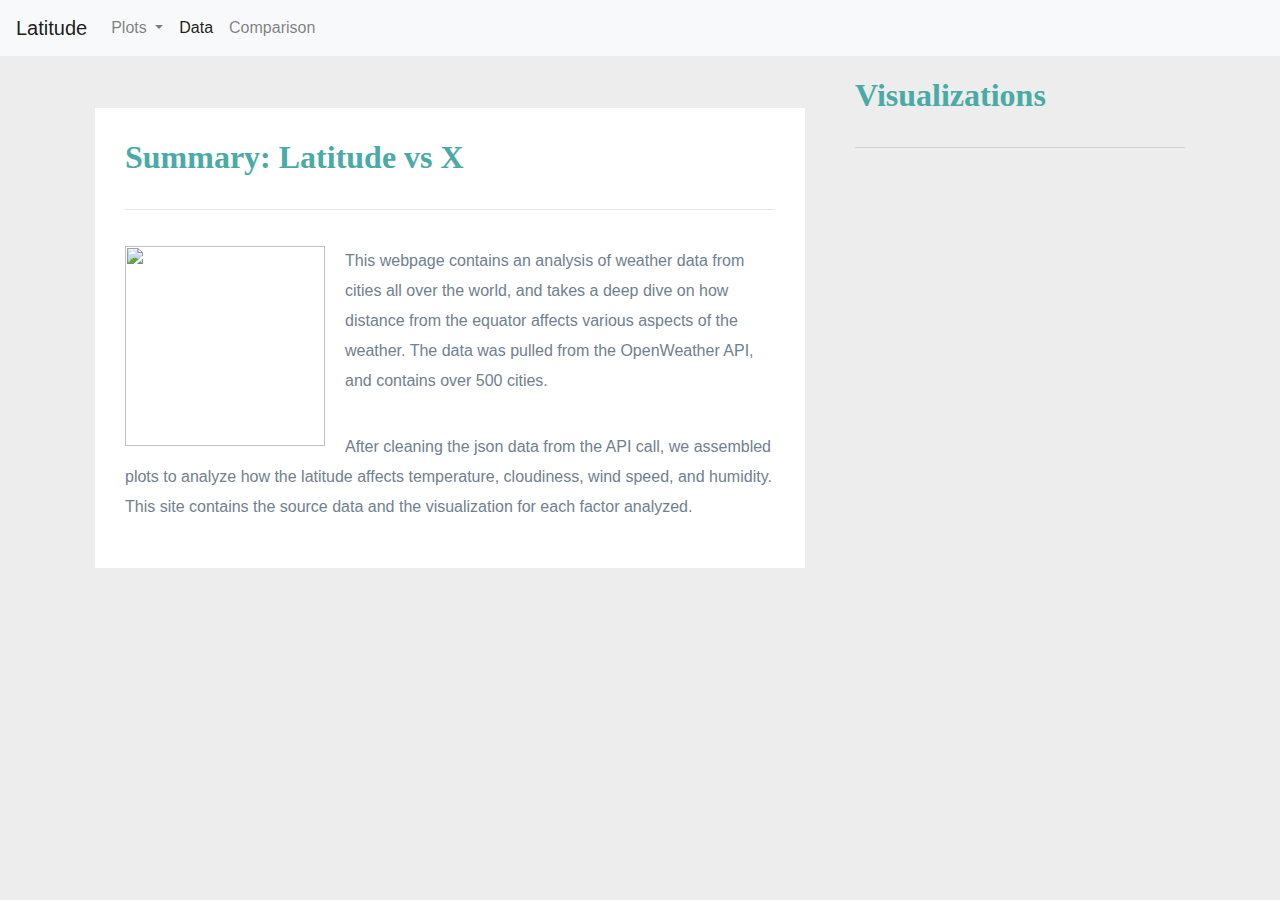
==== index.html @ cc10df79 "formatted visualizations column on landing page" ====
<!DOCTYPE html>
<html lang="en">

<head>
  <meta charset="UTF-8">
  <title>Latitude Visualization Dashboard</title>
  <link rel="stylesheet" href="https://stackpath.bootstrapcdn.com/bootstrap/4.3.1/css/bootstrap.min.css" integrity="sha384-ggOyR0iXCbMQv3Xipma34MD+dH/1fQ784/j6cY/iJTQUOhcWr7x9JvoRxT2MZw1T" crossorigin="anonymous">
  <link rel="stylesheet" href="style.css">
</head>
<body>
  <nav class="navbar navbar-expand-lg navbar-light bg-light">
    <a class="navbar-brand" href="#">Latitude</a>
    <button class="navbar-toggler" type="button" data-toggle="collapse" data-target="#navbarSupportedContent" aria-controls="navbarSupportedContent" aria-expanded="false" aria-label="Toggle navigation">
      <span class="navbar-toggler-icon"></span>
    </button>

    <div class="collapse navbar-collapse" id="navbarSupportedContent">
      <ul class="navbar-nav mr-auto">
        <li class="nav-item dropdown">
          <a class="nav-link dropdown-toggle" href="#" id="navbarDropdown" role="button" data-toggle="dropdown" aria-haspopup="true" aria-expanded="false">
            Plots
          </a>
          <div class="dropdown-menu" aria-labelledby="navbarDropdown">
            <a class="dropdown-item" href="Visualizations/max_temp.html">Max Temperature</a>
            <a class="dropdown-item" href="#">Humidity</a>
            <a class="dropdown-item" href="#">Cloudiness</a>
            <a class="dropdown-item" href="#">Wind Speed</a>
          </div>
        </li>
        <li class="nav-item active">
          <a class="nav-link" href="Visualizations/data.html">Data</a>
        </li>
        <li class="nav-item">
          <a class="nav-link" href="#">Comparison</a>
        </li>
      </ul>
    </div>
  </nav>
  
  <div class="container">

    <!-- Row 1 -->
    <div class="row" style = "padding-top:10px">
      <div class="col-md-8">
          <div style = padding:10px>
            <article class="description-content">
            <h1 class="description-header"> Summary: Latitude vs X</h1>
              <hr class="description-hr"/>
              <img src="assets/City Latitude_vs_Max Temp.png" alt="" id="description-image"/>
              <p>This webpage contains an analysis of weather data from cities all over the world, and takes a deep dive on how distance from the equator affects various aspects of the weather. The data was pulled from the OpenWeather API, and contains over 500 cities.</p>
              <p>After cleaning the json data from the API call, we assembled plots to analyze how the latitude affects temperature, cloudiness, wind speed, and humidity. This site contains the source data and the visualization for each factor analyzed.</p>
            </article>
          </div>  
      </div>
      <div class="col-md-4">
        <div style= "padding: 10px">
          <h1 class="description-header">Visualizations</h1>
            <hr class="description-hr">
        </div> 
      </div>
      </div>
    </div>
  </div>
  

<script src="https://code.jquery.com/jquery-3.3.1.slim.min.js" integrity="sha384-q8i/X+965DzO0rT7abK41JStQIAqVgRVzpbzo5smXKp4YfRvH+8abtTE1Pi6jizo" crossorigin="anonymous"></script>
<script src="https://cdnjs.cloudflare.com/ajax/libs/popper.js/1.14.7/umd/popper.min.js" integrity="sha384-UO2eT0CpHqdSJQ6hJty5KVphtPhzWj9WO1clHTMGa3JDZwrnQq4sF86dIHNDz0W1" crossorigin="anonymous"></script>
<script src="https://stackpath.bootstrapcdn.com/bootstrap/4.3.1/js/bootstrap.min.js" integrity="sha384-JjSmVgyd0p3pXB1rRibZUAYoIIy6OrQ6VrjIEaFf/nJGzIxFDsf4x0xIM+B07jRM" crossorigin="anonymous"></script>

</body>

</html>
---- style.css ----
html {
  /* Positioning */
  position: relative;
  /* Box-model */
  min-height: 100%;
 }
 body {
  /* Positioning */
  margin-bottom: 150px;
  /* Typography */
  font-family: Arial, "Helvetica Neue", Helvetica, sans-serif;
  /* Visual */
  background-color: #EDEDED;
 }
 /* Media query for body */
 @media only screen and (max-width: 767px) {
  /* Set background color to white on small screens */
  body {
    /* Visual */
    background-color: #fff;
  }
 }
 /* ----DEFAULT ELEMENT STYLING END---- */
 /* ----NAV START---- */
 .navbar-custom {
  background-color: #fff;
 }

 #logo {
  /* Box-model */
  height: 60px;
  padding-top: 20px;
  padding-bottom: 5px;
  /* Positioning */
  margin-left: 70px;
  font-family: Georgia, Times, "Times New Roman", serif;
  /* Typography */
  font-size: 24px;
  font-weight: bold;
  color: #fff;
  /* Visual */
  background: #4AAAA5;
 }
 /* Logo hover state */
 #logo:hover {
  /* Visual */
  opacity: 0.7;
 }
 
 .navbar-right-custom {
  /* Box-model */
  padding-top: 6px;
  padding-right: 20px;
  /* Typography */
  font-family: Arial;
  font-weight: lighter;
 }
 /* Nav element hover state */
 .navbar-default .navbar-nav > li > a:hover {
  color: #4AAAA5;
 }
 /* Media query for nav */
 @media only screen and (max-width: 767px) {
  .navbar-header {
    background-color: #4AAAA5;
  }
  #logo {
    width: 100%;
    /* Box-model */
    height: 60px;
    padding-top: 20px;
    padding-bottom: 5px;
    /* Positioning */
    margin-left: 0;
    font-family: Georgia, Times, "Times New Roman", serif;
    /* Typography */
    font-size: 24px;
    font-weight: bold;
    color: #fff;
    /* Visual */
    background: #4AAAA5;
  }
 }
 /* -----NAV END---- */
 /* ----DESCRIPTION START---- */
 .description-header {
  /* Positioning */
  margin-bottom: 33px;
  font-family: Georgia, Times, "Times New Roman", serif;
  /* Typography */
  font-size: 32px;
  font-weight: bold;
  color: #4AAAA5;
 }
 .description-content {
  /* Box-model */
  padding: 30px;
  /* Positioning */
  margin-top: 32px;
  /* Visual */
  background-color: #fff;
 }
 .description-content > p {
  /* Box-model */
  padding-top: 20px;
  /* Typography */
  font-size: 16px;
  line-height: 30px;
  color: slategray;
 }
 .description-text {
  padding-bottom: 20px;
 }
 #description-image {
  /* Positioning */
  float: left;
  /* Box-model */
  width: 200px;
  height: 200px;
  margin-top: 20px;
  margin-right: 20px;
 }
 /* Description content media query */
 @media only screen and (max-width: 767px) {
  /* override default class styling for positioning/padding */
  .description-content {
    /* Box-model */
    padding: 0;
    /* Positioning */
    margin-top: 0;
  }
 }
 /* ----DESCRIPTION END---- */
 /* ----IMAGE NAV START---- */
 #imageNav-area {
  width: 100%;
  /* Box-model */
  padding: 30px 30px 43px;
  /* Positioning */
  margin-top: 32px;
  /* Visual */
  background-color: #fff;
 }
 .imageNav-header {
  /* Positioning */
  margin-bottom: 15px;
  font-family: Georgia, Times, "Times New Roman", serif;
  /* Typography */
  font-size: 25px;
  font-weight: bold;
  color: #4AAAA5;
 }
 .imageNav-photo {
  width: 140px;
  /* Box-model */
  height: 140px;
 }
 .imageNav-photo:hover {
  /* Visuals */
  opacity: 0.6;
 }
 .imageNav-photo.active {
  /* Visuals */
  border: 2px solid #4AAAA5;
 }
 #images {
  /* Box-model */
  padding-top: 15px;
  /* Typography */
  text-align: center;
 }
 /* ----IMAGE NAV END---- */
 /* ----COMPARISON START---- */
 .comparison-image:hover {
  opacity: 0.6;
 }
 .comparison-header {
  /* Positioning */
  margin-bottom: 10px;
  font-family: Georgia, Times, "Times New Roman", serif;
  /* Typography */
  font-size: 20px;
  font-weight: bold;
  color: #4AAAA5;
  text-align: center;
 }
 /* ----COMPARISON END---- */
 /* ----FOOTER START---- */
 .footer {
  /* Positioning */
  position: absolute;
  bottom: 0;
  /* Box-model */
  width: 100%;
  height: 60px;
  margin-top: 30px;
  /* Visual */
  background-color: #666;
 }
 .text-muted-footer {

 /* Positioning */
  margin-top: 15px;
  /* Typography */
  color: #fff;
 }
 .two-toned-footer-color {
  /* Box-model */
  height: 6px;
  padding-top: 3px;
  /* Visual */
  background-color: #4AAAA5;
 }
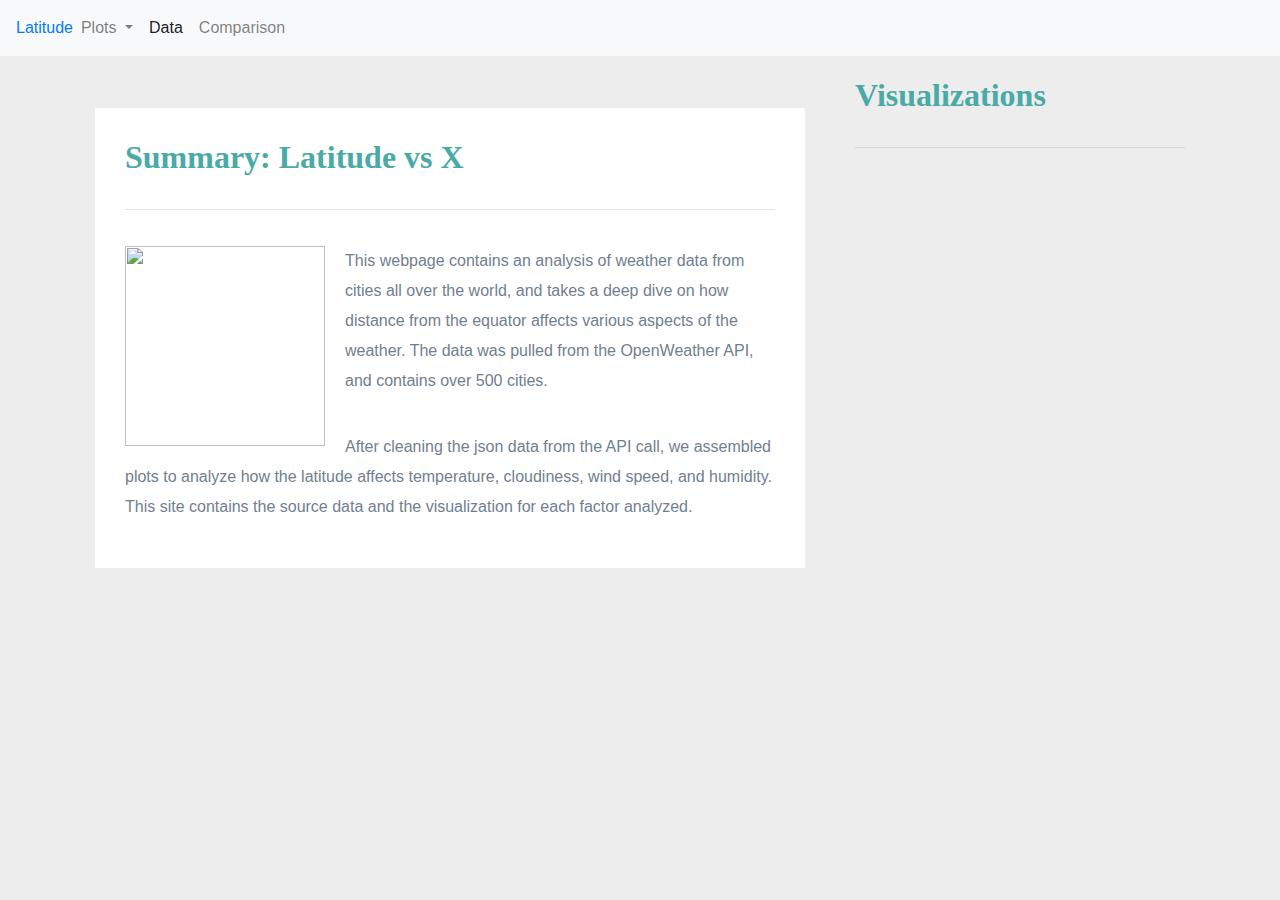
==== commit db5ebe57: "formatting nav bar and header on the landing page" ====
--- a/index.html
+++ b/index.html
@@ -9,10 +9,10 @@
 </head>
 <body>
   <nav class="navbar navbar-expand-lg navbar-light bg-light">
-    <a class="navbar-brand" href="#">Latitude</a>
-    <button class="navbar-toggler" type="button" data-toggle="collapse" data-target="#navbarSupportedContent" aria-controls="navbarSupportedContent" aria-expanded="false" aria-label="Toggle navigation">
-      <span class="navbar-toggler-icon"></span>
-    </button>
+    <a class="logo" href="#">Latitude</a>
+      <button class="navbar-toggler" type="button" data-toggle="collapse" data-target="#navbarSupportedContent" aria-controls="navbarSupportedContent" aria-expanded="false" aria-label="Toggle navigation">
+        <span class="navbar-toggler-icon"></span>
+      </button>
 
     <div class="collapse navbar-collapse" id="navbarSupportedContent">
       <ul class="navbar-nav mr-auto">
--- a/style.css
+++ b/style.css
@@ -25,27 +25,6 @@
  .navbar-custom {
   background-color: #fff;
  }
-
- #logo {
-  /* Box-model */
-  height: 60px;
-  padding-top: 20px;
-  padding-bottom: 5px;
-  /* Positioning */
-  margin-left: 70px;
-  font-family: Georgia, Times, "Times New Roman", serif;
-  /* Typography */
-  font-size: 24px;
-  font-weight: bold;
-  color: #fff;
-  /* Visual */
-  background: #4AAAA5;
- }
- /* Logo hover state */
- #logo:hover {
-  /* Visual */
-  opacity: 0.7;
- }
  
  .navbar-right-custom {
   /* Box-model */
@@ -64,7 +43,7 @@
   .navbar-header {
     background-color: #4AAAA5;
   }
-  #logo {
+  .logo {
     width: 100%;
     /* Box-model */
     height: 60px;
@@ -78,7 +57,8 @@
     font-weight: bold;
     color: #fff;
     /* Visual */
-    background: #4AAAA5;
+    background: #4AAAA5
+    opacity: 0.7;;
   }
  }
  /* -----NAV END---- */
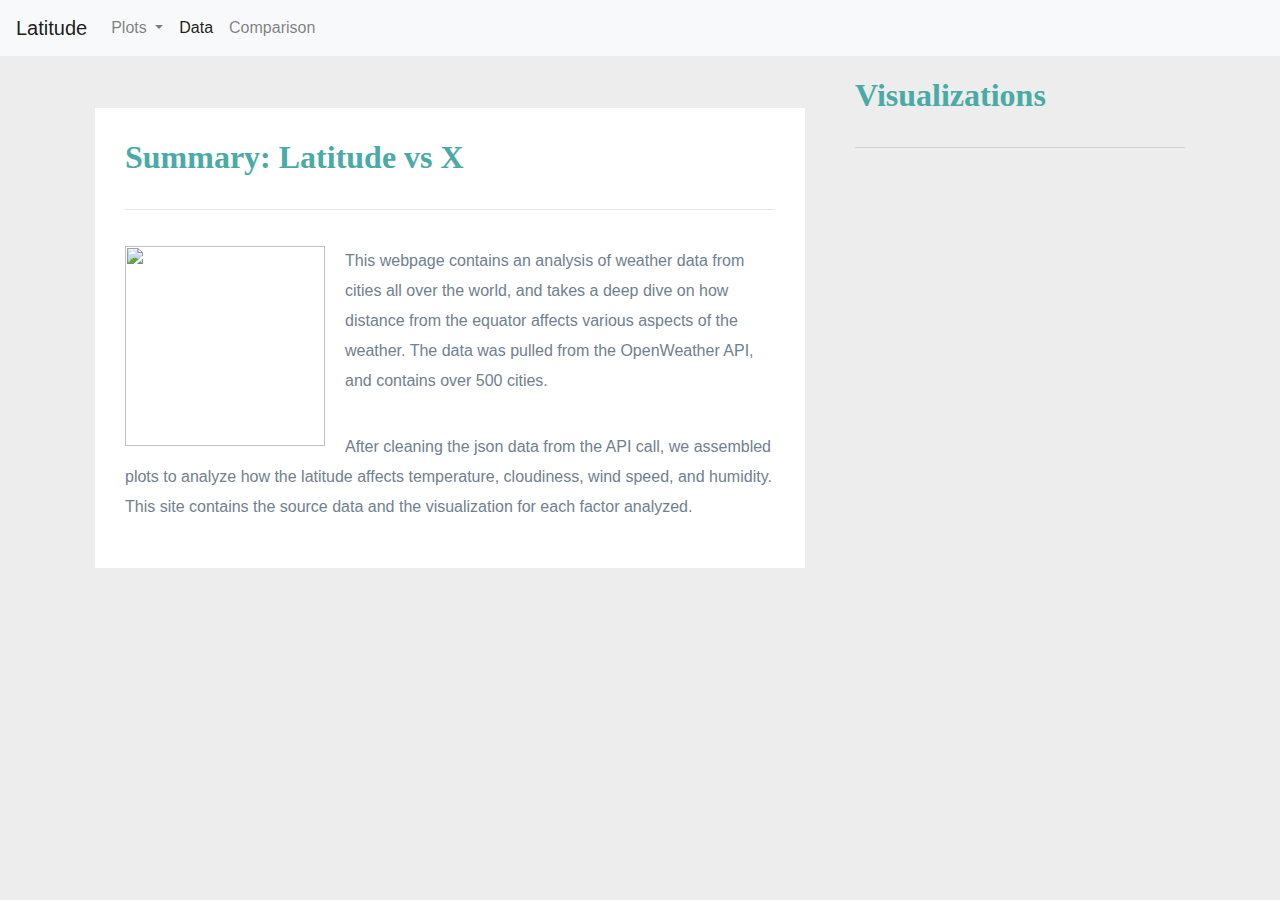
==== commit ab7574b8: "changing Latitude header in the nav bar within the landing page" ====
--- a/index.html
+++ b/index.html
@@ -9,7 +9,7 @@
 </head>
 <body>
   <nav class="navbar navbar-expand-lg navbar-light bg-light">
-    <a class="logo" href="#">Latitude</a>
+    <a class="navbar-brand logo" href="#">Latitude</a>
       <button class="navbar-toggler" type="button" data-toggle="collapse" data-target="#navbarSupportedContent" aria-controls="navbarSupportedContent" aria-expanded="false" aria-label="Toggle navigation">
         <span class="navbar-toggler-icon"></span>
       </button>
--- a/style.css
+++ b/style.css
@@ -43,7 +43,7 @@
   .navbar-header {
     background-color: #4AAAA5;
   }
-  .logo {
+  #logo {
     width: 100%;
     /* Box-model */
     height: 60px;
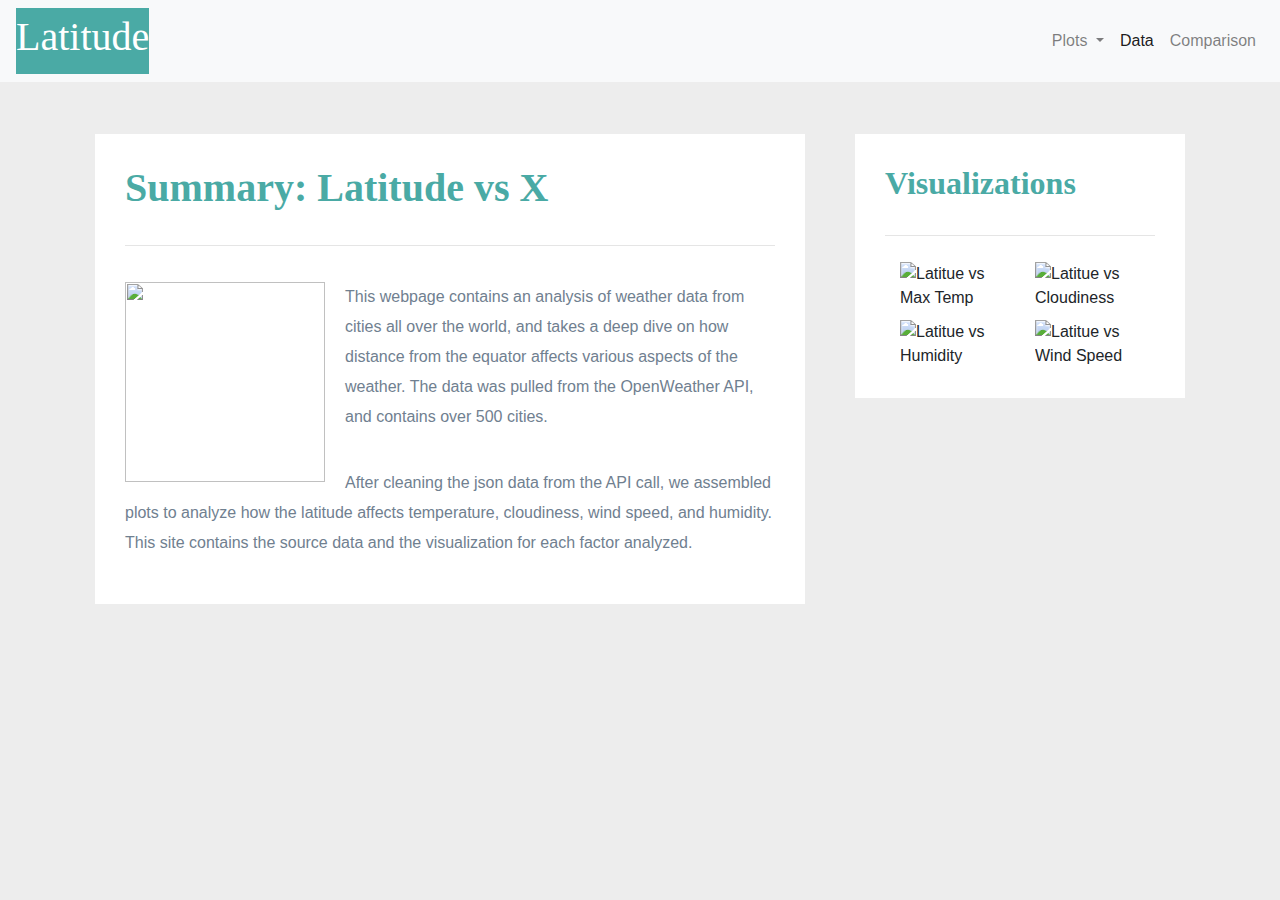
==== commit 229069db: "completed styling and content on landing page" ====
--- a/index.html
+++ b/index.html
@@ -9,13 +9,17 @@
 </head>
 <body>
   <nav class="navbar navbar-expand-lg navbar-light bg-light">
-    <a class="navbar-brand logo" href="#">Latitude</a>
+    <a class="navbar-brand logo" id="logo" href="#">
+      <h1>
+        Latitude
+          </h1>
+    </a>
       <button class="navbar-toggler" type="button" data-toggle="collapse" data-target="#navbarSupportedContent" aria-controls="navbarSupportedContent" aria-expanded="false" aria-label="Toggle navigation">
         <span class="navbar-toggler-icon"></span>
       </button>
 
     <div class="collapse navbar-collapse" id="navbarSupportedContent">
-      <ul class="navbar-nav mr-auto">
+      <ul class="navbar-nav ml-auto">
         <li class="nav-item dropdown">
           <a class="nav-link dropdown-toggle" href="#" id="navbarDropdown" role="button" data-toggle="dropdown" aria-haspopup="true" aria-expanded="false">
             Plots
@@ -54,8 +58,28 @@
       </div>
       <div class="col-md-4">
         <div style= "padding: 10px">
-          <h1 class="description-header">Visualizations</h1>
-            <hr class="description-hr">
+          <article class="description-content">
+            <h2 class="description-header">Visualizations</h2>
+              <hr class="description-hr">
+                <div class = 'container'>
+                  <div class="row" style = "padding-top:10px">
+                      <div class= "col-md-6">
+                          <img src= "assets/City Latitude_vs_Max Temp.png" alt ="Latitue vs Max Temp" class="imageNav-photo"/> 
+                      </div>
+                      <div class= "col-md-6">
+                        <img src= "assets/City Latitude_vs_Cloudiness.png" alt ="Latitue vs Cloudiness" class="imageNav-photo"/> 
+                    </div>
+                    
+                  </div>
+                  <div class="row" style = "padding-top:10px">
+                    <div class= "col-md-6">
+                        <img src= "assets/City Latitude_vs_Humidity.png" alt ="Latitue vs Humidity" class="imageNav-photo"/> 
+                    </div>
+                    <div class= "col-md-6">
+                      <img src= "assets/City Latitude_vs_Wind Speed.png" alt ="Latitue vs Wind Speed" class="imageNav-photo"/> 
+                  </div>
+                </div>
+            </article>
         </div> 
       </div>
       </div>
--- a/style.css
+++ b/style.css
@@ -12,18 +12,18 @@
   /* Visual */
   background-color: #EDEDED;
  }
- /* Media query for body */
- @media only screen and (max-width: 767px) {
-  /* Set background color to white on small screens */
-  body {
-    /* Visual */
-    background-color: #fff;
-  }
- }
+ 
  /* ----DEFAULT ELEMENT STYLING END---- */
  /* ----NAV START---- */
  .navbar-custom {
   background-color: #fff;
+ }
+
+ #logo {
+  background-color: #4AAAA5;
+  color: #fff;
+  font-family: Georgia, Times, "Times New Roman", serif;
+  font-weight: bold;
  }
  
  .navbar-right-custom {
@@ -38,29 +38,7 @@
  .navbar-default .navbar-nav > li > a:hover {
   color: #4AAAA5;
  }
- /* Media query for nav */
- @media only screen and (max-width: 767px) {
-  .navbar-header {
-    background-color: #4AAAA5;
-  }
-  #logo {
-    width: 100%;
-    /* Box-model */
-    height: 60px;
-    padding-top: 20px;
-    padding-bottom: 5px;
-    /* Positioning */
-    margin-left: 0;
-    font-family: Georgia, Times, "Times New Roman", serif;
-    /* Typography */
-    font-size: 24px;
-    font-weight: bold;
-    color: #fff;
-    /* Visual */
-    background: #4AAAA5
-    opacity: 0.7;;
-  }
- }
+ 
  /* -----NAV END---- */
  /* ----DESCRIPTION START---- */
  .description-header {
@@ -68,7 +46,6 @@
   margin-bottom: 33px;
   font-family: Georgia, Times, "Times New Roman", serif;
   /* Typography */
-  font-size: 32px;
   font-weight: bold;
   color: #4AAAA5;
  }
@@ -100,16 +77,7 @@
   margin-top: 20px;
   margin-right: 20px;
  }
- /* Description content media query */
- @media only screen and (max-width: 767px) {
-  /* override default class styling for positioning/padding */
-  .description-content {
-    /* Box-model */
-    padding: 0;
-    /* Positioning */
-    margin-top: 0;
-  }
- }
+ 
  /* ----DESCRIPTION END---- */
  /* ----IMAGE NAV START---- */
  #imageNav-area {
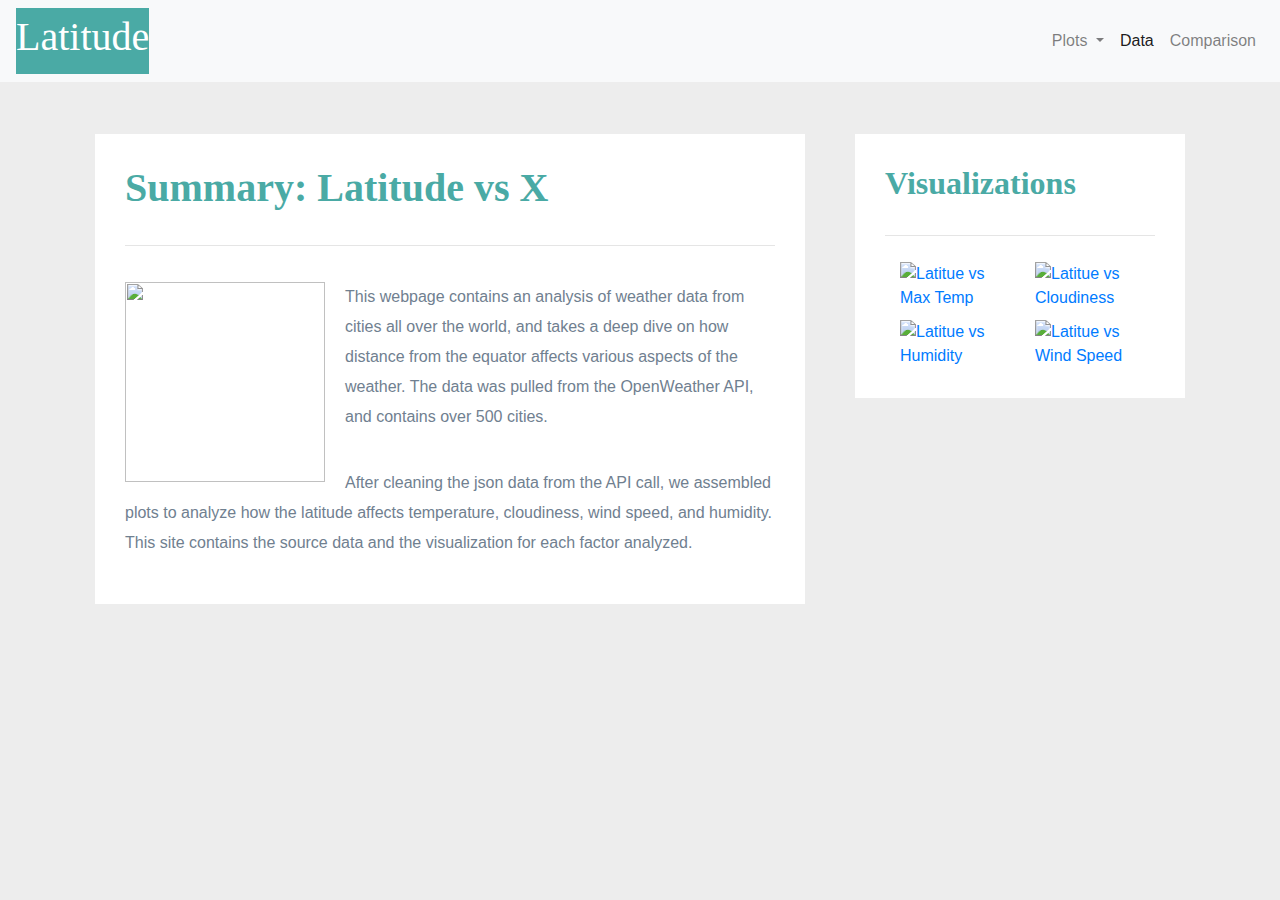
==== commit 0f744c0a: "added anchors and hrefs on visualization previews in order to link to each plot's page" ====
--- a/index.html
+++ b/index.html
@@ -64,19 +64,27 @@
                 <div class = 'container'>
                   <div class="row" style = "padding-top:10px">
                       <div class= "col-md-6">
-                          <img src= "assets/City Latitude_vs_Max Temp.png" alt ="Latitue vs Max Temp" class="imageNav-photo"/> 
+                          <a href="#"> 
+                            <img src= "assets/City Latitude_vs_Max Temp.png" alt ="Latitue vs Max Temp" class="imageNav-photo"/>
+                          </a> 
                       </div>
                       <div class= "col-md-6">
-                        <img src= "assets/City Latitude_vs_Cloudiness.png" alt ="Latitue vs Cloudiness" class="imageNav-photo"/> 
+                        <a href="#">
+                          <img src= "assets/City Latitude_vs_Cloudiness.png" alt ="Latitue vs Cloudiness" class="imageNav-photo"/> 
+                        </a>
                     </div>
                     
                   </div>
                   <div class="row" style = "padding-top:10px">
                     <div class= "col-md-6">
-                        <img src= "assets/City Latitude_vs_Humidity.png" alt ="Latitue vs Humidity" class="imageNav-photo"/> 
+                      <a href="#">
+                        <img src= "assets/City Latitude_vs_Humidity.png" alt ="Latitue vs Humidity" class="imageNav-photo"/>
+                      </a> 
                     </div>
                     <div class= "col-md-6">
-                      <img src= "assets/City Latitude_vs_Wind Speed.png" alt ="Latitue vs Wind Speed" class="imageNav-photo"/> 
+                      <a href="#">
+                        <img src= "assets/City Latitude_vs_Wind Speed.png" alt ="Latitue vs Wind Speed" class="imageNav-photo"/>
+                      </a> 
                   </div>
                 </div>
             </article>
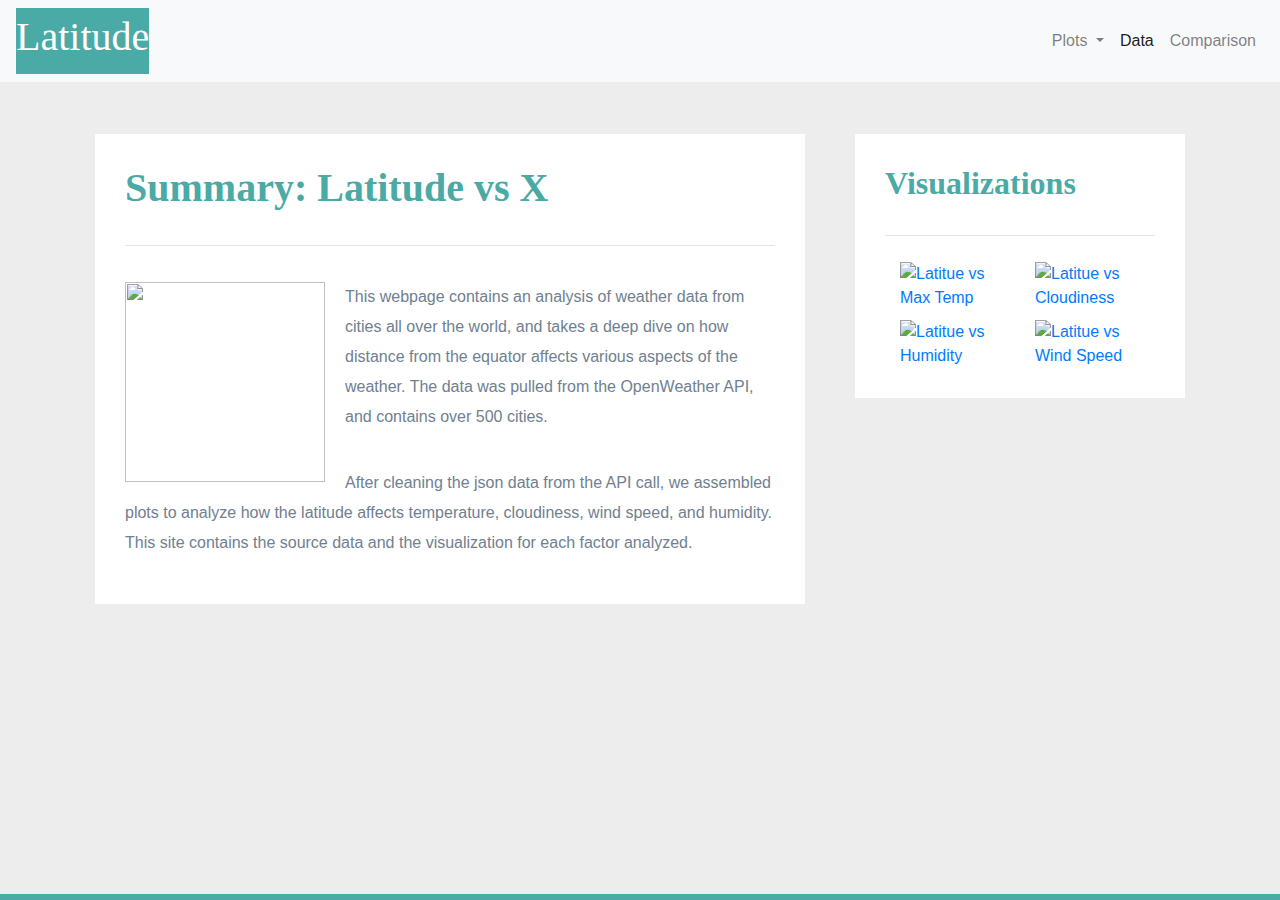
==== commit 15d78791: "adding comparsion page, and formatting and adding footer to each webpage" ====
--- a/index.html
+++ b/index.html
@@ -9,7 +9,7 @@
 </head>
 <body>
   <nav class="navbar navbar-expand-lg navbar-light bg-light">
-    <a class="navbar-brand logo" id="logo" href="#">
+    <a class="navbar-brand logo" id="logo" href="index.html">
       <h1>
         Latitude
           </h1>
@@ -26,16 +26,16 @@
           </a>
           <div class="dropdown-menu" aria-labelledby="navbarDropdown">
             <a class="dropdown-item" href="Visualizations/max_temp.html">Max Temperature</a>
-            <a class="dropdown-item" href="#">Humidity</a>
-            <a class="dropdown-item" href="#">Cloudiness</a>
-            <a class="dropdown-item" href="#">Wind Speed</a>
+            <a class="dropdown-item" href="Visualizations/humidity.html">Humidity</a>
+            <a class="dropdown-item" href="Visualizations/cloudiness.html">Cloudiness</a>
+            <a class="dropdown-item" href="Visualizations/wind_speed.html">Wind Speed</a>
           </div>
         </li>
         <li class="nav-item active">
           <a class="nav-link" href="Visualizations/data.html">Data</a>
         </li>
         <li class="nav-item">
-          <a class="nav-link" href="#">Comparison</a>
+          <a class="nav-link" href="Visualizations/comparison.html">Comparison</a>
         </li>
       </ul>
     </div>
@@ -64,12 +64,12 @@
                 <div class = 'container'>
                   <div class="row" style = "padding-top:10px">
                       <div class= "col-md-6">
-                          <a href="#"> 
+                          <a href="Visualizations/max_temp.html"> 
                             <img src= "assets/City Latitude_vs_Max Temp.png" alt ="Latitue vs Max Temp" class="imageNav-photo"/>
                           </a> 
                       </div>
                       <div class= "col-md-6">
-                        <a href="#">
+                        <a href="Visualizations/cloudiness.html">
                           <img src= "assets/City Latitude_vs_Cloudiness.png" alt ="Latitue vs Cloudiness" class="imageNav-photo"/> 
                         </a>
                     </div>
@@ -77,12 +77,12 @@
                   </div>
                   <div class="row" style = "padding-top:10px">
                     <div class= "col-md-6">
-                      <a href="#">
+                      <a href="Visualizations/humidity.html">
                         <img src= "assets/City Latitude_vs_Humidity.png" alt ="Latitue vs Humidity" class="imageNav-photo"/>
                       </a> 
                     </div>
                     <div class= "col-md-6">
-                      <a href="#">
+                      <a href="Visualizations/wind_speed.html">
                         <img src= "assets/City Latitude_vs_Wind Speed.png" alt ="Latitue vs Wind Speed" class="imageNav-photo"/>
                       </a> 
                   </div>
@@ -100,5 +100,5 @@
 <script src="https://stackpath.bootstrapcdn.com/bootstrap/4.3.1/js/bootstrap.min.js" integrity="sha384-JjSmVgyd0p3pXB1rRibZUAYoIIy6OrQ6VrjIEaFf/nJGzIxFDsf4x0xIM+B07jRM" crossorigin="anonymous"></script>
 
 </body>
-
+<footer class = "footer two-toned-footer-color"> </footer>
 </html>
